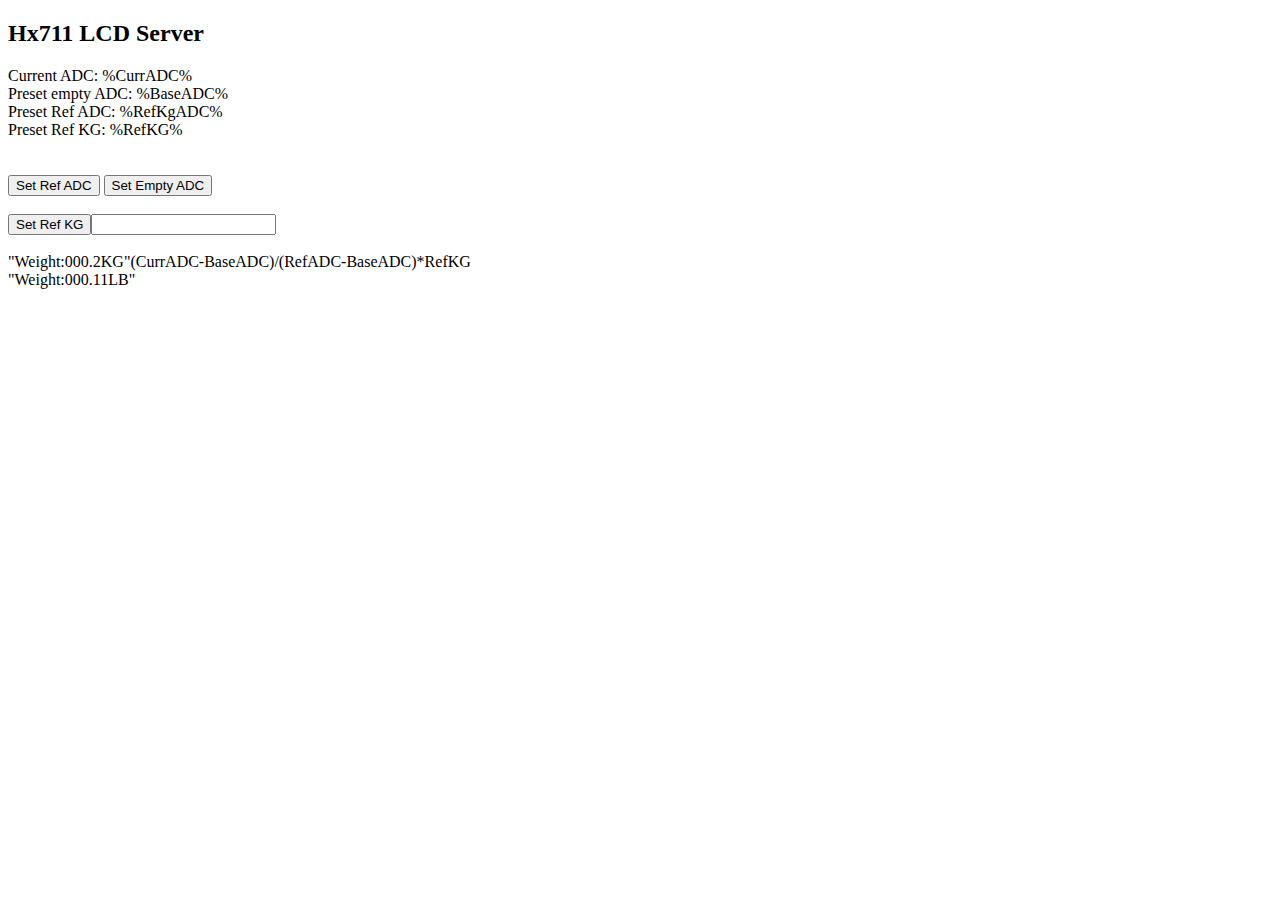
==== hx711 lcd d1 mini pro/data/index.html @ 5227ab2c "main.js index.html modified" ====
<!DOCTYPE html>
<html lang="en">
<head>
    <meta charset="UTF-8">
    <meta http-equiv="X-UA-Compatible" content="IE=edge">
    <meta name="viewport" content="width=device-width, initial-scale=1.0">
    <title>HX711 LCD</title>
    <script src="main.js"></script>
</head>
<body data-ToServerWsTyppe="%ToServer_WStypes%" 
data-ToClientWsTyppe="%ToClient_WStypes%">
    <h2>Hx711 LCD Server</h2>
    <div id="Scale">
        <div id="CurrADC">Current ADC: %CurrADC%</div>
        <div id="BaseADC">Preset empty ADC: %BaseADC%</div>
        <div id="RefADC">Preset Ref ADC: %RefKgADC%</div>
        <div id="RefKg">Preset Ref KG: %RefKG% </div>
        <br><br>
        <button id="SetRef">Set Ref ADC</button>
        <button id="SetBase">Set Empty ADC</button>
        <br><br>
        <button id="SetRefKG">Set Ref KG</button><input id="inputKG" type="text">
        <br><br>
        <div id="WeightInKg">"Weight:000.2KG"(CurrADC-BaseADC)/(RefADC-BaseADC)*RefKG</div>
        <div id="WeightInLb">"Weight:000.11LB"</div>
     </div>
     
</body> 
</html>
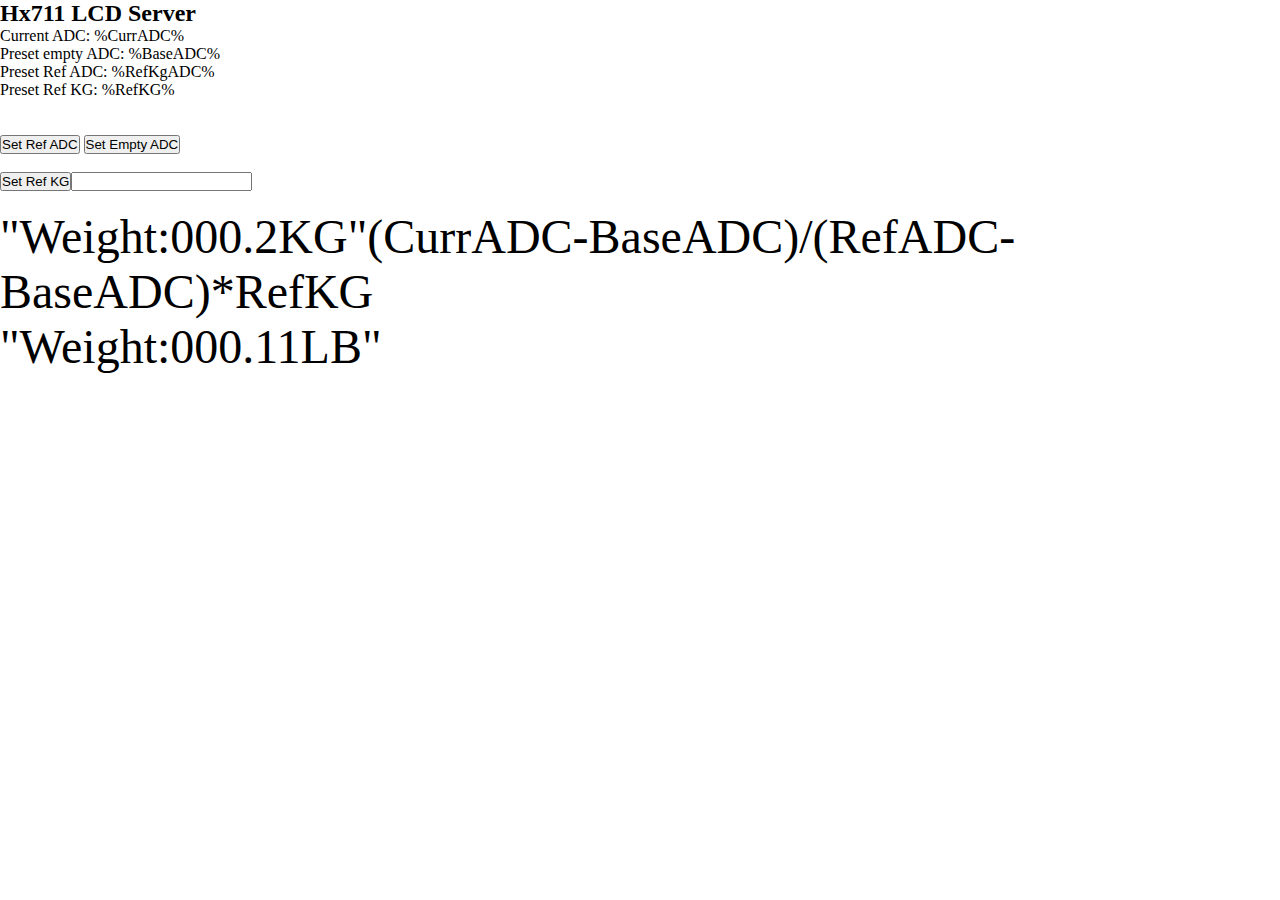
==== commit 6674728a: "........" ====
--- a/hx711 lcd d1 mini pro/data/index.html
+++ b/hx711 lcd d1 mini pro/data/index.html
@@ -5,6 +5,7 @@
     <meta http-equiv="X-UA-Compatible" content="IE=edge">
     <meta name="viewport" content="width=device-width, initial-scale=1.0">
     <title>HX711 LCD</title>
+    <link rel="stylesheet" href="styles.css">
     <script src="main.js"></script>
 </head>
 <body data-ToServerWsTyppe="%ToServer_WStypes%" 
--- a/hx711 lcd d1 mini pro/data/styles.css
+++ b/hx711 lcd d1 mini pro/data/styles.css
@@ -0,0 +1,4 @@
+*{padding: 0;margin: 0; box-sizing: border-box;}
+
+div { display: block;}
+#WeightInKg, #WeightInLb { font-size: 3rem; }
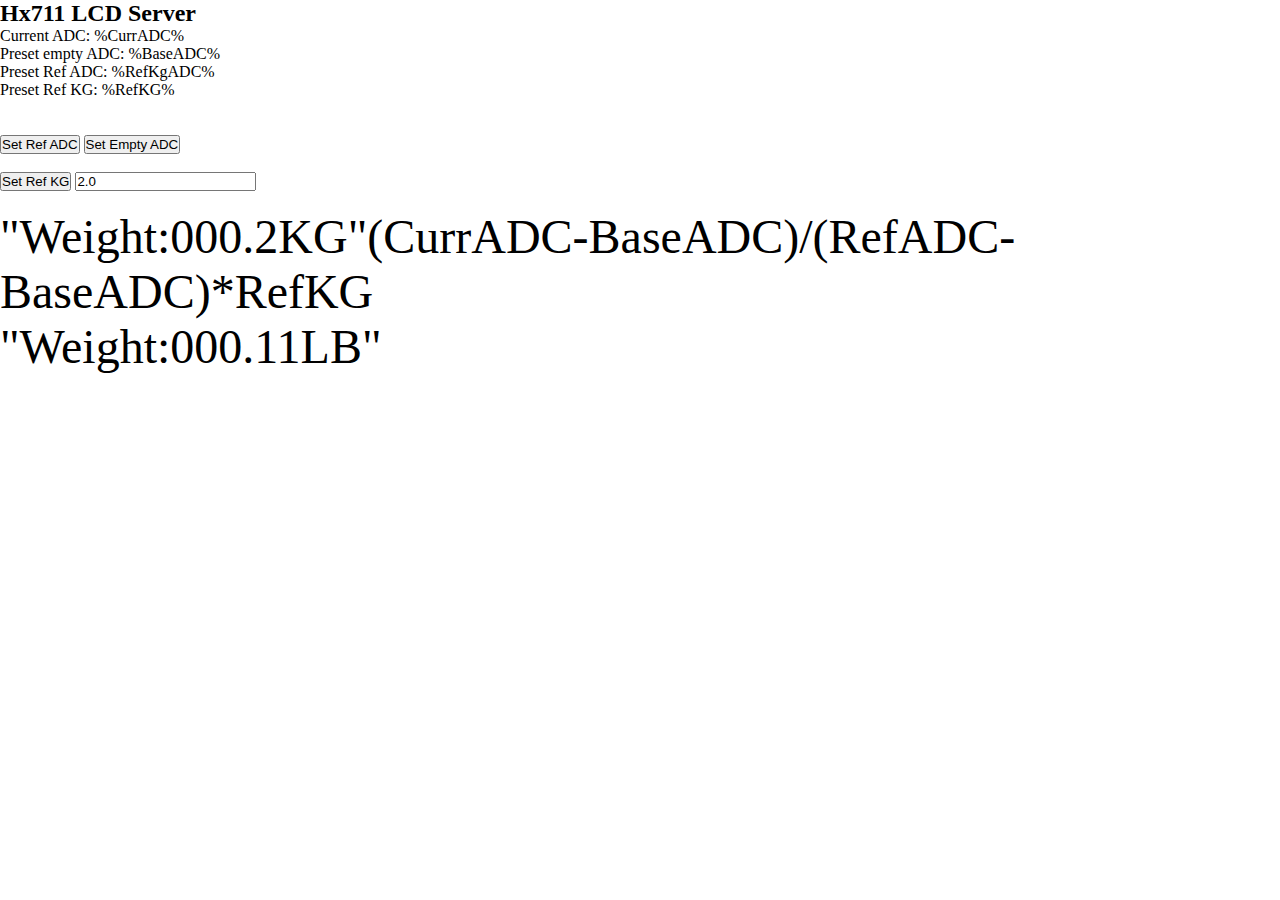
==== commit d68d9f02: "main.js onmessage() modified" ====
--- a/hx711 lcd d1 mini pro/data/index.html
+++ b/hx711 lcd d1 mini pro/data/index.html
@@ -20,7 +20,8 @@
         <button id="SetRef">Set Ref ADC</button>
         <button id="SetBase">Set Empty ADC</button>
         <br><br>
-        <button id="SetRefKG">Set Ref KG</button><input id="inputKG" type="text">
+        <button id="SetRefKG">Set Ref KG</button>
+        <input id="inputKG" value="2.0" type="text">
         <br><br>
         <div id="WeightInKg">"Weight:000.2KG"(CurrADC-BaseADC)/(RefADC-BaseADC)*RefKG</div>
         <div id="WeightInLb">"Weight:000.11LB"</div>
--- a/hx711 lcd d1 mini pro/data/styles.css
+++ b/hx711 lcd d1 mini pro/data/styles.css
@@ -1,4 +1,4 @@
 *{padding: 0;margin: 0; box-sizing: border-box;}
 
-div { display: block;}
-#WeightInKg, #WeightInLb { font-size: 3rem; }
+#WeightInKg, #WeightInLb { 
+    font-size: 3rem; }
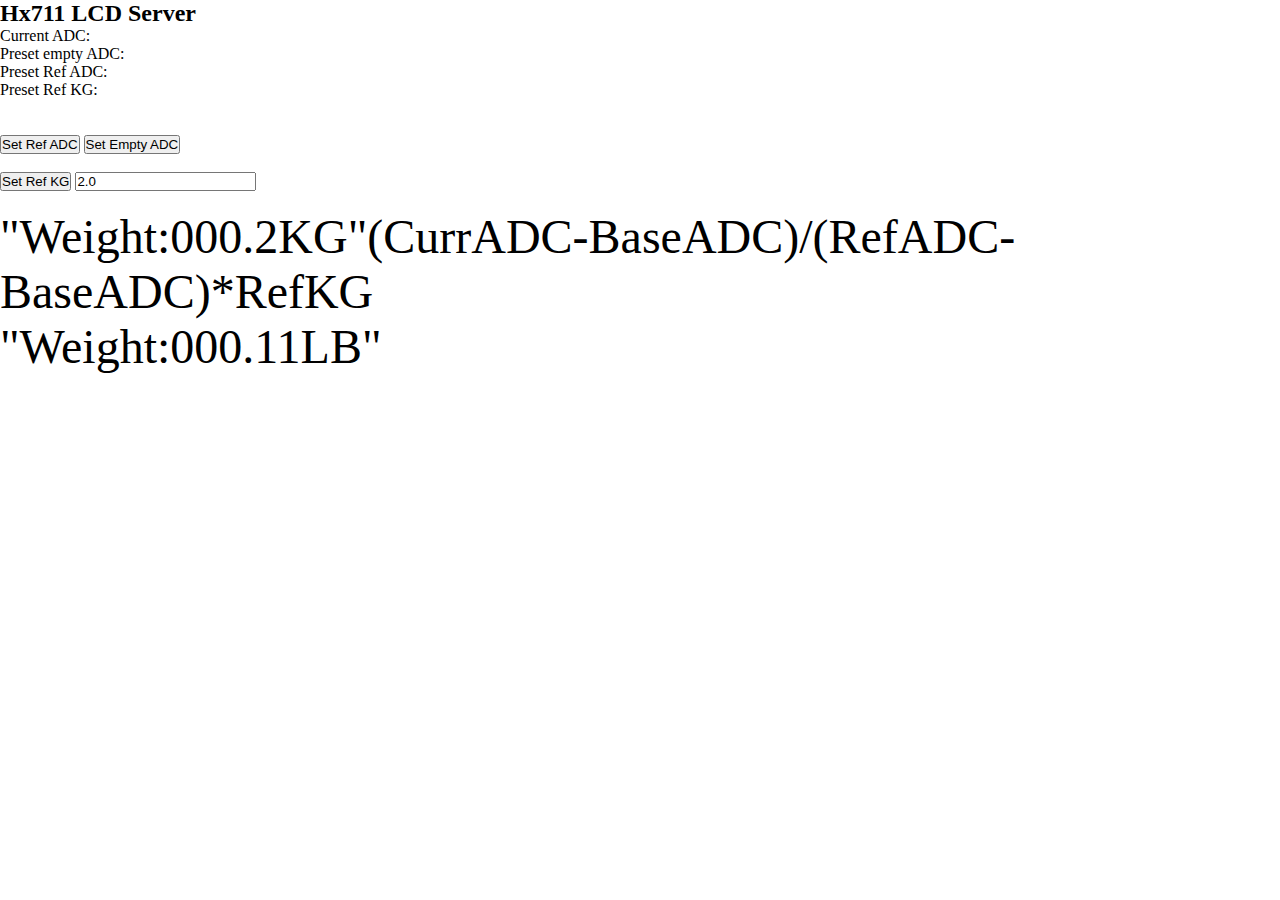
==== commit 322e6f03: "index.html mod" ====
--- a/hx711 lcd d1 mini pro/data/index.html
+++ b/hx711 lcd d1 mini pro/data/index.html
@@ -12,10 +12,10 @@
 data-ToClientWsTyppe="%ToClient_WStypes%">
     <h2>Hx711 LCD Server</h2>
     <div id="Scale">
-        <div id="CurrADC">Current ADC: %CurrADC%</div>
-        <div id="BaseADC">Preset empty ADC: %BaseADC%</div>
-        <div id="RefADC">Preset Ref ADC: %RefKgADC%</div>
-        <div id="RefKg">Preset Ref KG: %RefKG% </div>
+        <div id="CurrADC">Current ADC:</div>
+        <div id="BaseADC">Preset empty ADC: </div>
+        <div id="RefADC">Preset Ref ADC: </div>
+        <div id="RefKg">Preset Ref KG: </div>
         <br><br>
         <button id="SetRef">Set Ref ADC</button>
         <button id="SetBase">Set Empty ADC</button>
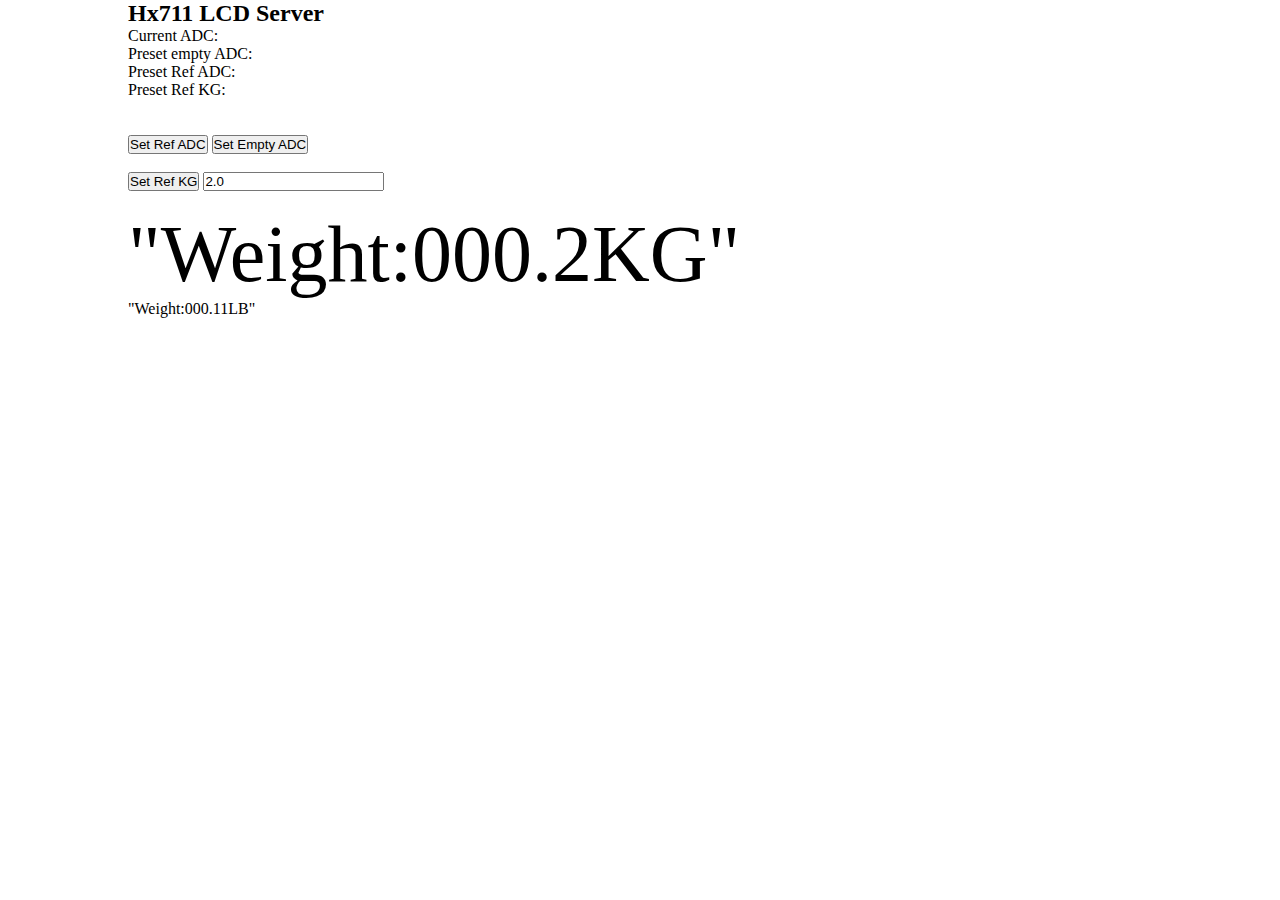
==== commit 0d5e562b: "version 2022/7/12" ====
--- a/hx711 lcd d1 mini pro/data/index.html
+++ b/hx711 lcd d1 mini pro/data/index.html
@@ -8,8 +8,8 @@
     <link rel="stylesheet" href="styles.css">
     <script src="main.js"></script>
 </head>
-<body data-ToServerWsTyppe="%ToServer_WStypes%" 
-data-ToClientWsTyppe="%ToClient_WStypes%">
+<body data-ToServerWsTypes="%toserverwstypes%" 
+data-ToClientWsTypes="%toclientwstypes%">
     <h2>Hx711 LCD Server</h2>
     <div id="Scale">
         <div id="CurrADC">Current ADC:</div>
@@ -20,10 +20,10 @@
         <button id="SetRef">Set Ref ADC</button>
         <button id="SetBase">Set Empty ADC</button>
         <br><br>
-        <button id="SetRefKG">Set Ref KG</button>
-        <input id="inputKG" value="2.0" type="text">
+        <button id="SetRefKg">Set Ref KG</button>
+        <input id="InputKg" value="2.0" type="text">
         <br><br>
-        <div id="WeightInKg">"Weight:000.2KG"(CurrADC-BaseADC)/(RefADC-BaseADC)*RefKG</div>
+        <div id="WeightInKg">"Weight:000.2KG"</div>
         <div id="WeightInLb">"Weight:000.11LB"</div>
      </div>
      
--- a/hx711 lcd d1 mini pro/data/styles.css
+++ b/hx711 lcd d1 mini pro/data/styles.css
@@ -1,4 +1,6 @@
 *{padding: 0;margin: 0; box-sizing: border-box;}
 
-#WeightInKg, #WeightInLb { 
-    font-size: 3rem; }
+body {padding-left: 10%;}
+
+#WeightInKg { 
+    font-size: 5rem; }
